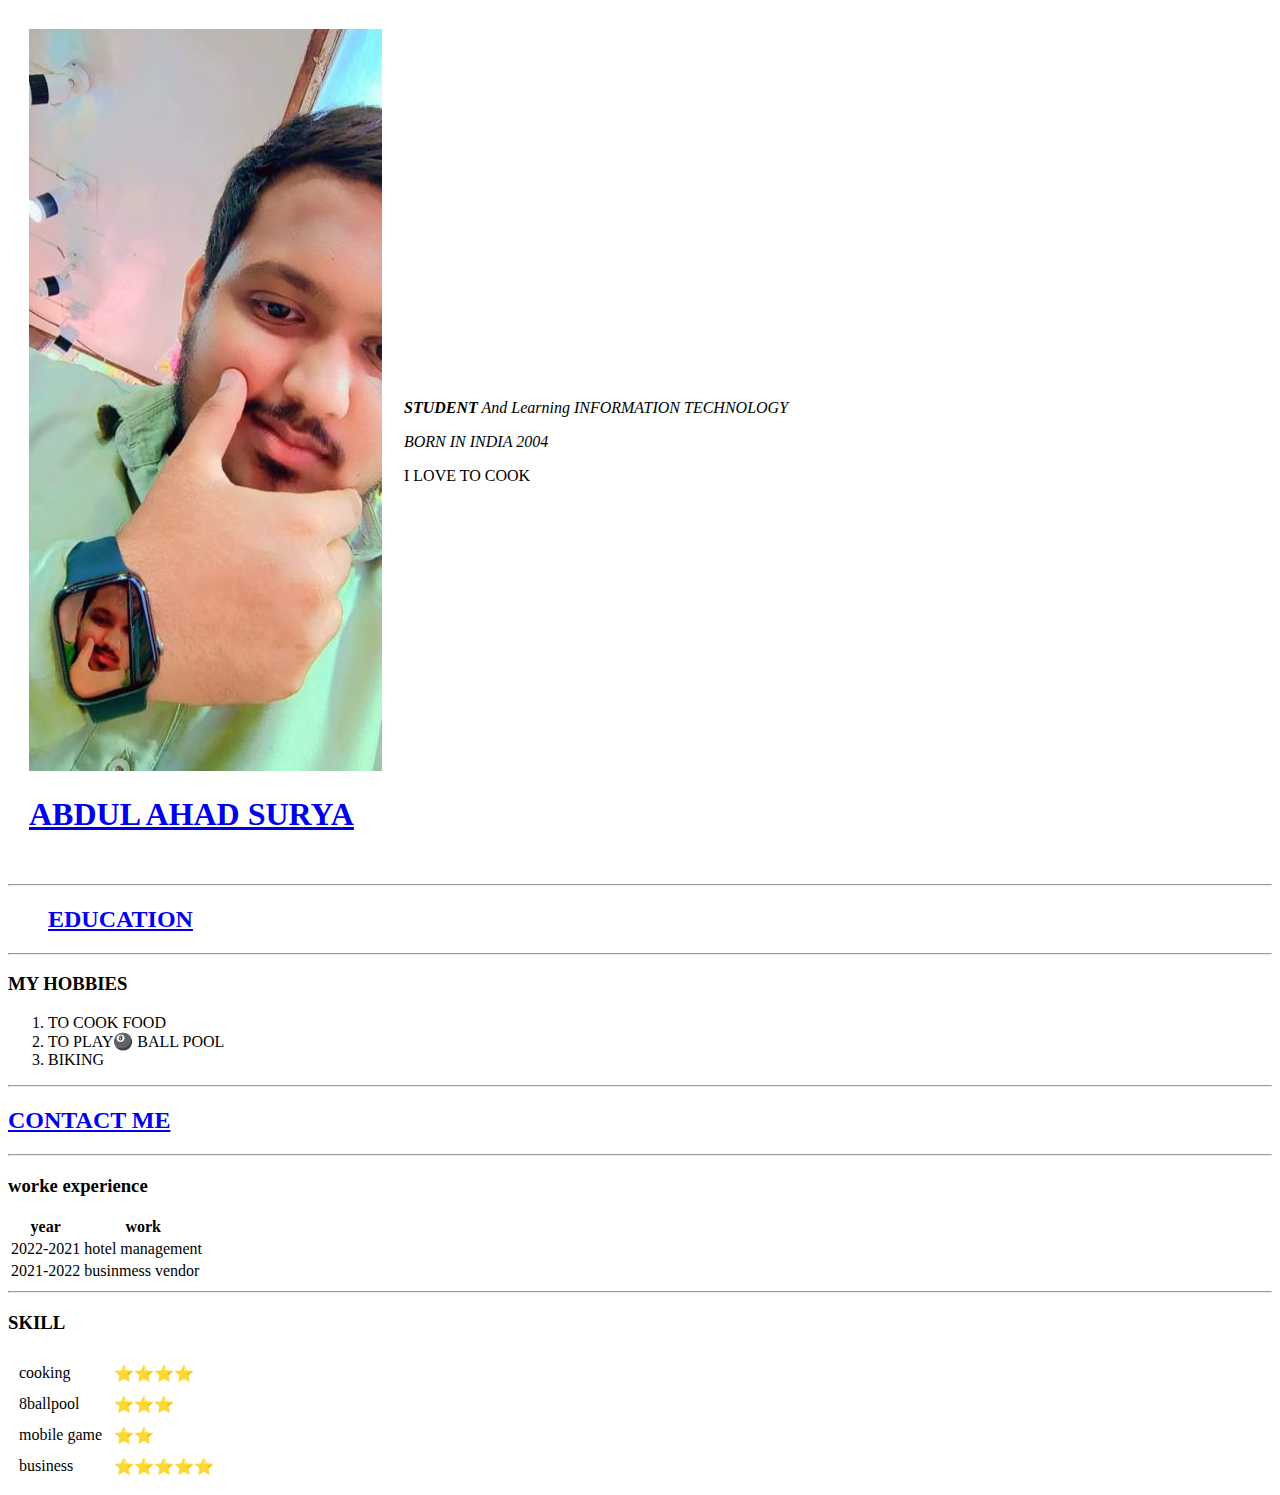
==== index.html @ 8f78b6f6 "fiers cv" ====
<!DOCTYPE html>
<html lang="EN">
  <head>
    <meta charset="UTF-8" />
    <title>ABDUl'S PRIVATE SITE</title>
  </head>
  <body>
    <table cellspacing="20">
      <tr>
       <td> <img src="my_picture.jpeg" alt="" />
        <h1><a href="PAY_ME.jpeg">ABDUL AHAD SURYA</a></h1></td>
       <td><em><p><strong>STUDENT</strong> And Learning INFORMATION TECHNOLOGY</p></em>
        <i>BORN IN INDIA 2004</i>
        <p>I LOVE TO COOK</p></td></td>
      </tr>
    </table>
   
  
    <hr />
    <ul>
      <h2><a href="my_study.html">EDUCATION</a></h2>
    </ul>
    <hr />
    <h3>MY HOBBIES</h3>
    <ol>
      <li>TO COOK FOOD</li>
      <li>TO PLAY🎱 BALL POOL</li>
      <li>BIKING</li>
    </ol>
    <hr />
    <h2><a href="contact_me.html">CONTACT ME</a></h2>
    </li>
    <hr />
    <h3>worke experience</h3>
    <table>
      <thead>
        <tr>
          <th>year</th>
          <th>work</th>
        </tr>
      </thead>
    <tr>
     <td>2022-2021</td>
     <td>hotel management</td>
    </tr>
    <tr>
    <td>2021-2022</td>
    <td>businmess vendor</td>
    </tr>
    </table>
    <hr>
    <h3>SKILL</h3>
    <table cellspacing="10">
    <tr>
      <td>cooking</td>
      <td>⭐⭐⭐⭐</td>
    </tr>
    <tr>
      <td>8ballpool</td>
      <td>⭐⭐⭐</td>
    </tr>
    <tr>
      <td>mobile game</td>
      <td>⭐⭐</td>
      <tr>
        <td>business</td>
        <td>⭐⭐⭐⭐⭐</td>
      </tr>
    </tr>
    </table>
  </body>
</html>
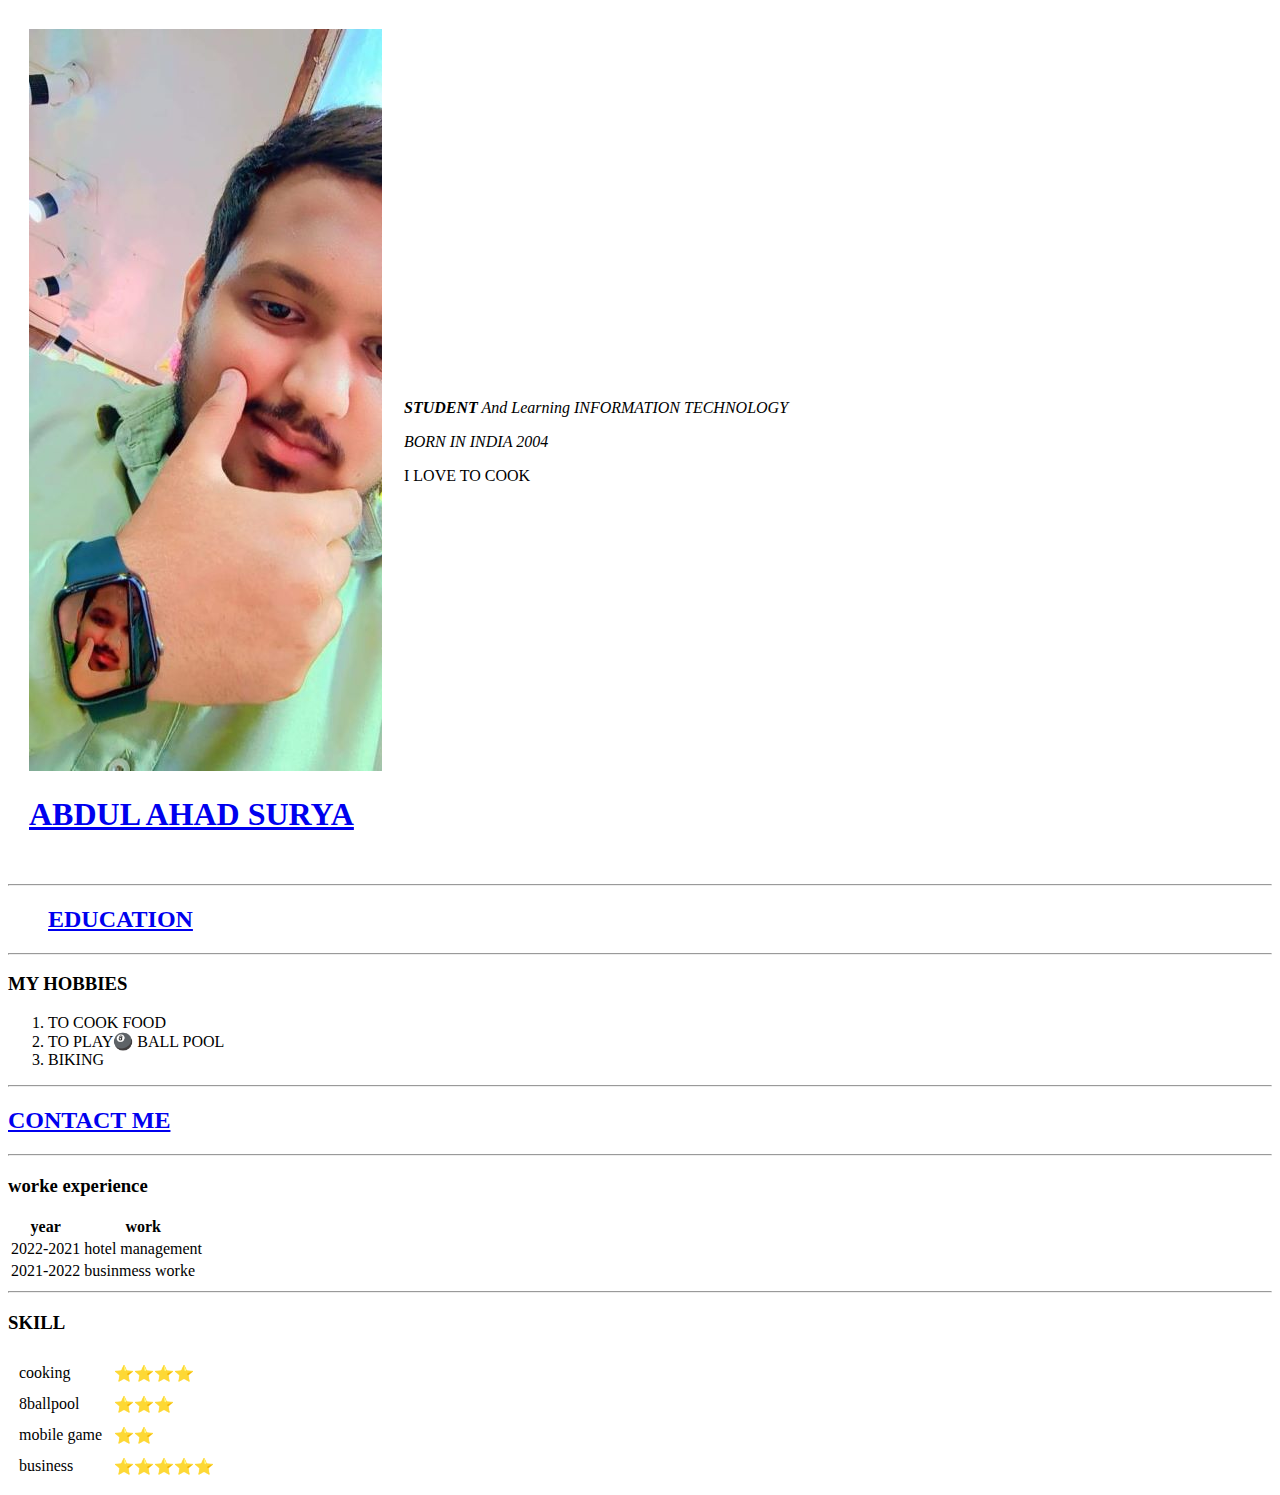
==== commit c12ac23c: "message" ====
--- a/index.html
+++ b/index.html
@@ -45,7 +45,7 @@
     </tr>
     <tr>
     <td>2021-2022</td>
-    <td>businmess vendor</td>
+    <td>businmess worke</td>
     </tr>
     </table>
     <hr>
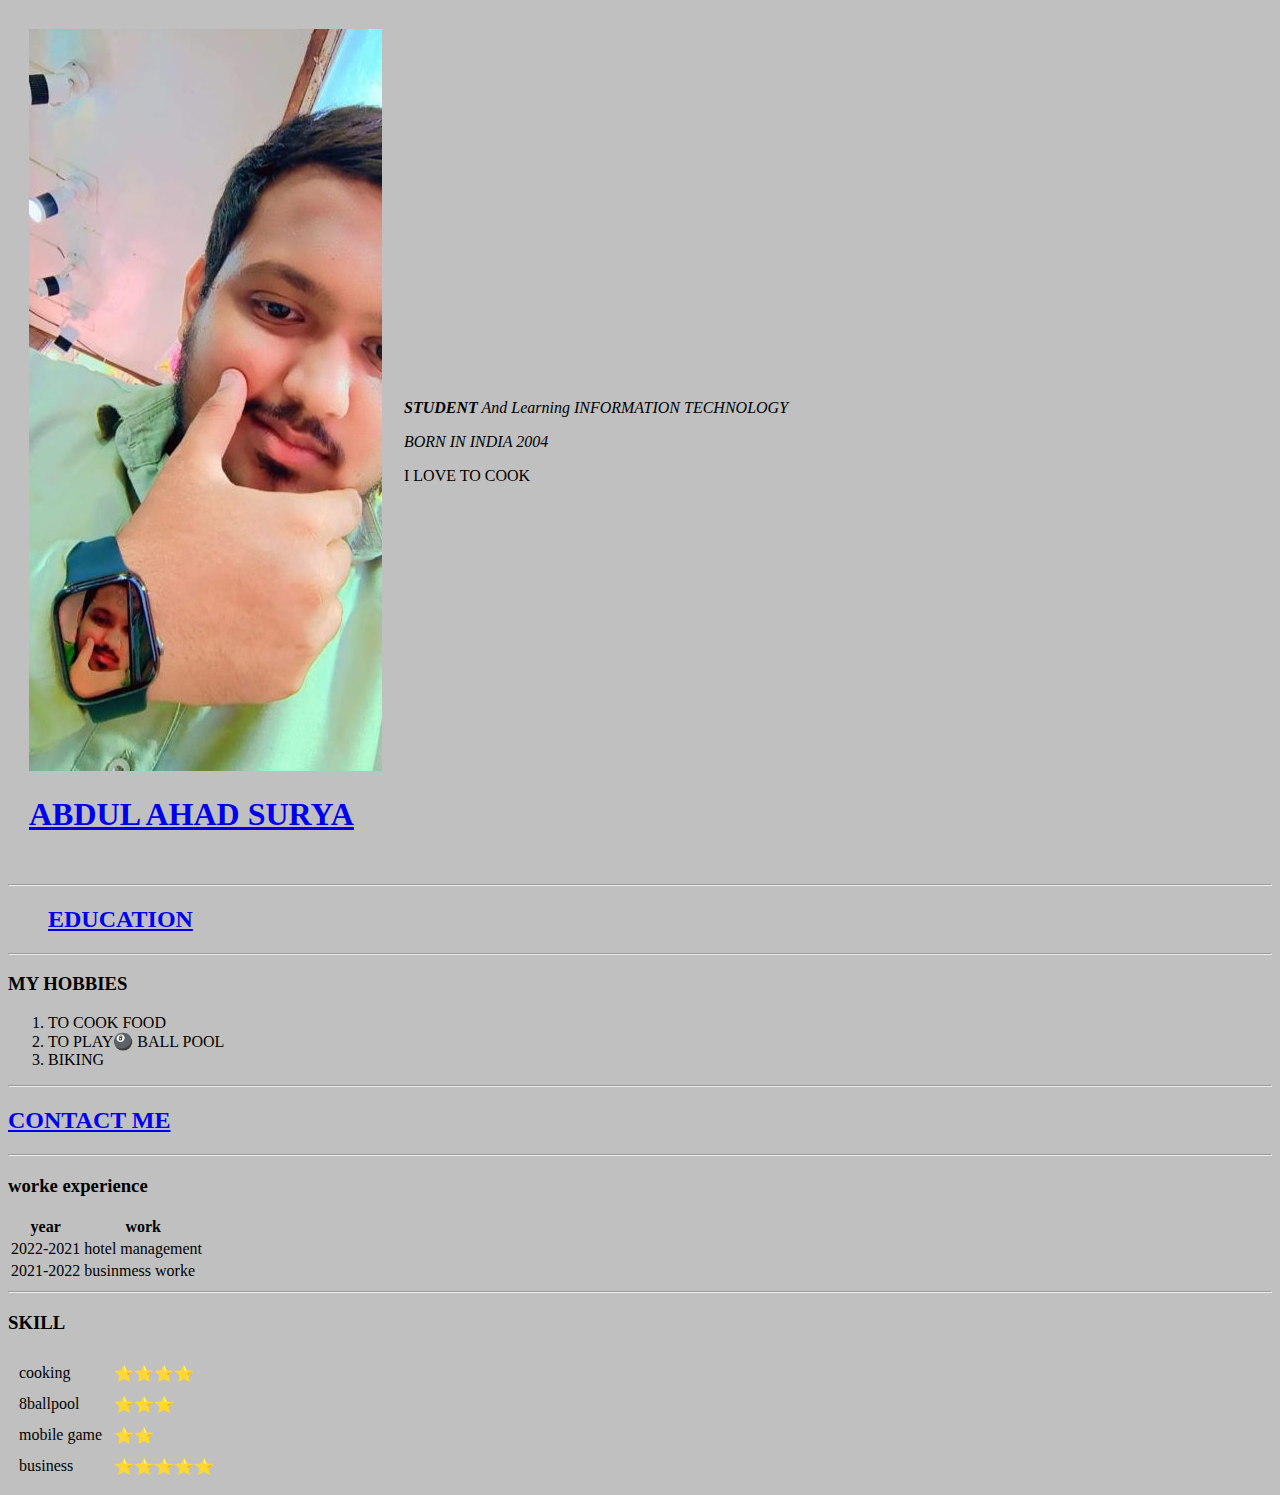
==== commit 694cede9: "background color added" ====
--- a/index.html
+++ b/index.html
@@ -4,7 +4,7 @@
     <meta charset="UTF-8" />
     <title>ABDUl'S PRIVATE SITE</title>
   </head>
-  <body>
+  <body style="background-color:silver;">
     <table cellspacing="20">
       <tr>
        <td> <img src="my_picture.jpeg" alt="" />
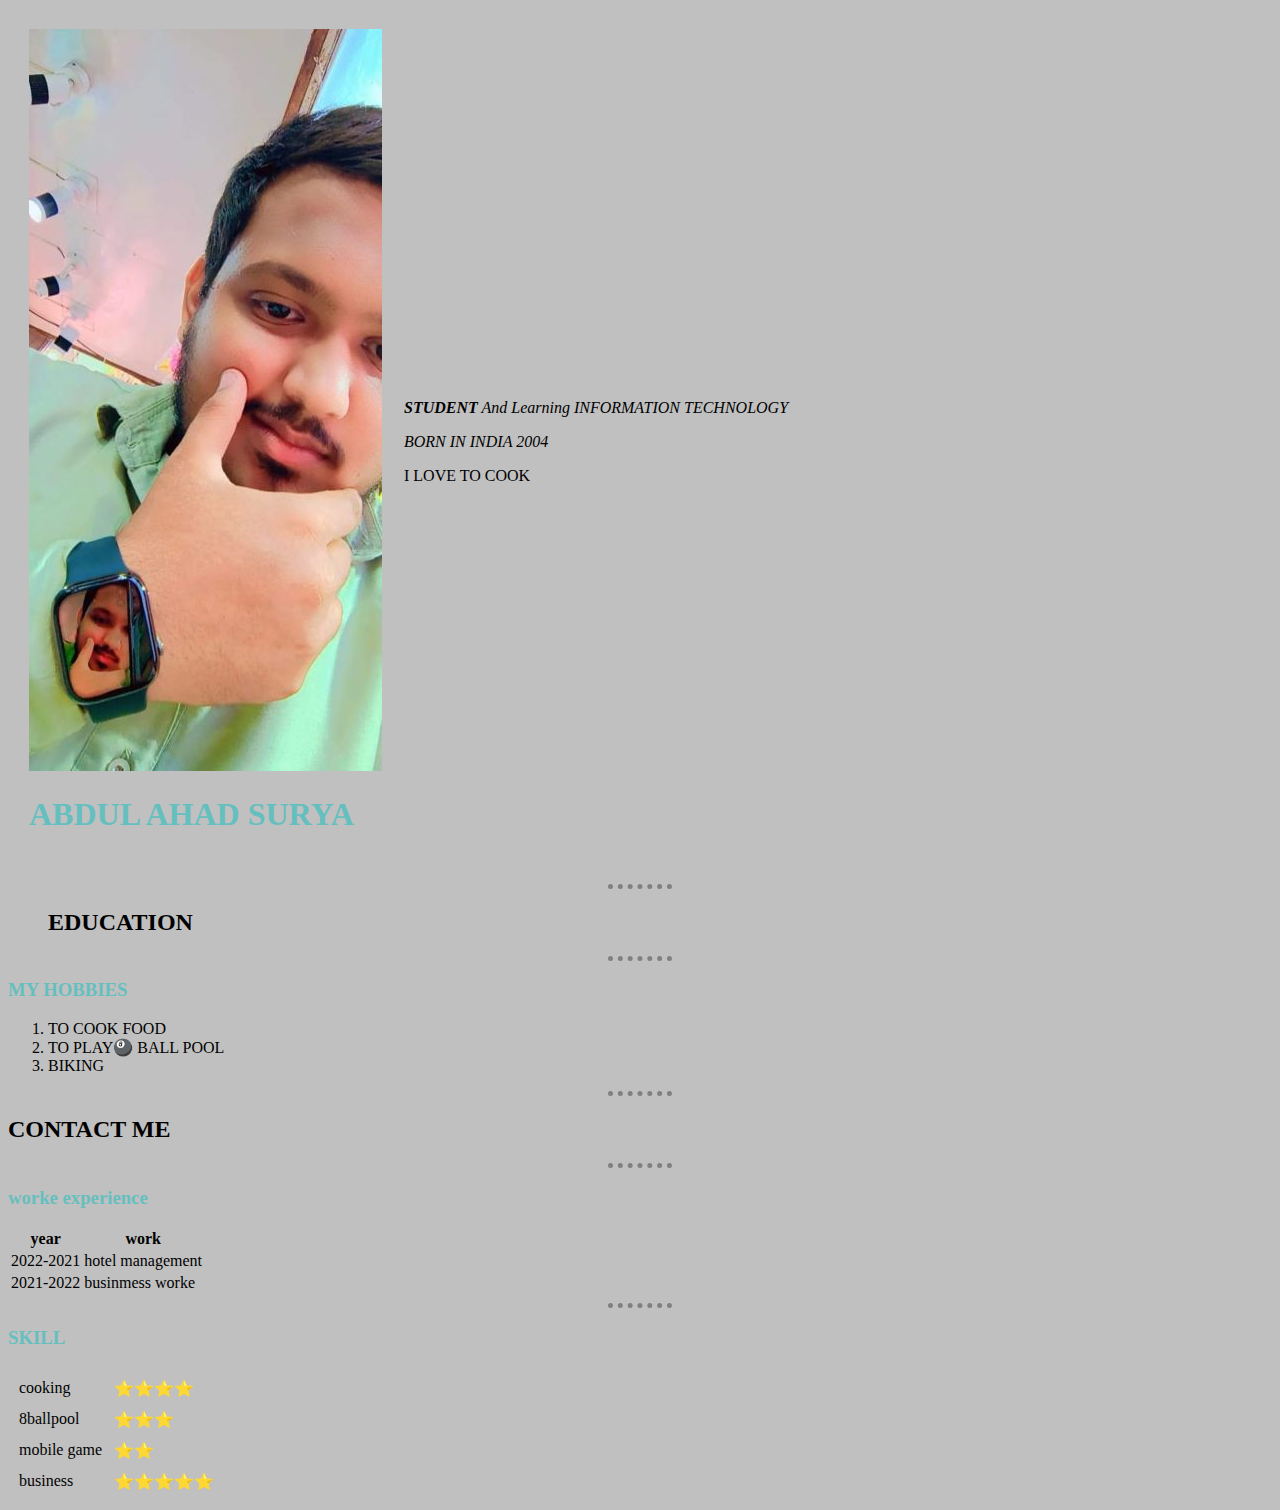
==== commit 7d99f80e: "style.css" ====
--- a/index.html
+++ b/index.html
@@ -3,8 +3,10 @@
   <head>
     <meta charset="UTF-8" />
     <title>ABDUl'S PRIVATE SITE</title>
+    <link rel="stylesheet" href="css/style.css">
+
   </head>
-  <body style="background-color:silver;">
+  <body>
     <table cellspacing="20">
       <tr>
        <td> <img src="my_picture.jpeg" alt="" />
--- a/css/style.css
+++ b/css/style.css
@@ -0,0 +1,20 @@
+   body{
+    background-color:silver;
+   }
+   hr{
+    border-style: none;
+    border-top-style: dotted;
+    border-color: grey;
+    border-width: 5px;
+    width: 5%;
+   }
+   h1{
+    color:#66bfbf ;
+   }  
+   h3{
+    color: #66bfbf;
+   }
+   a{
+    all: unset;
+   }
+   